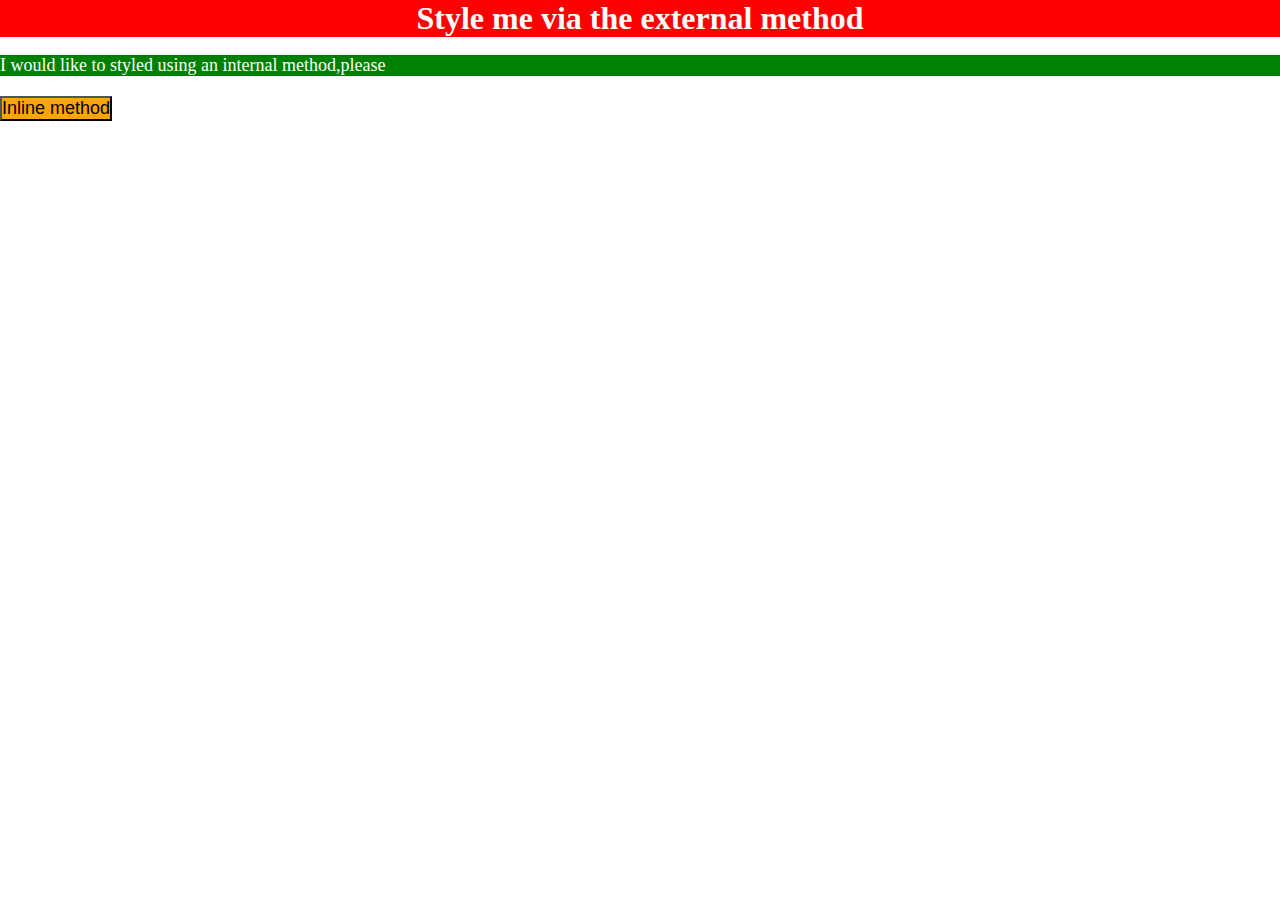
==== index.html @ 2d680993 "01 in foundation exercises" ====
<!DOCTYPE html>

<html>
<head>
  <style>
    p {
      background-color: green;
      font-size: 18px;
      color: white;
      text-align: left;
      margin-bottom: 20px;
    }
  </style>
  <meta http-equiv="Content-Type" content="text/html; charset=utf-8"/>
  <title>Spoon-Knife</title>
  <LINK href="styles.css" rel="stylesheet" type="text/css">
</head>


<body>
  
  <div>Style me via the external method</div>
  
    
<img src="forkit.gif" id="octocat" alt="" />

<!-- Feel free to change this text here -->
<p>I would like to styled using an internal method,please</p>

<button style="background-color:orange; font-size: 18px;">Inline method</button>

</body>
</html>
---- styles.css ----
* {
  margin: 0;
  padding: 0;
  box-sizing: border-box;
}


div{
  background-color: red;
  font-size: 32px;
  text-align: center;
  color:white;
  font-weight: bold;
  

}
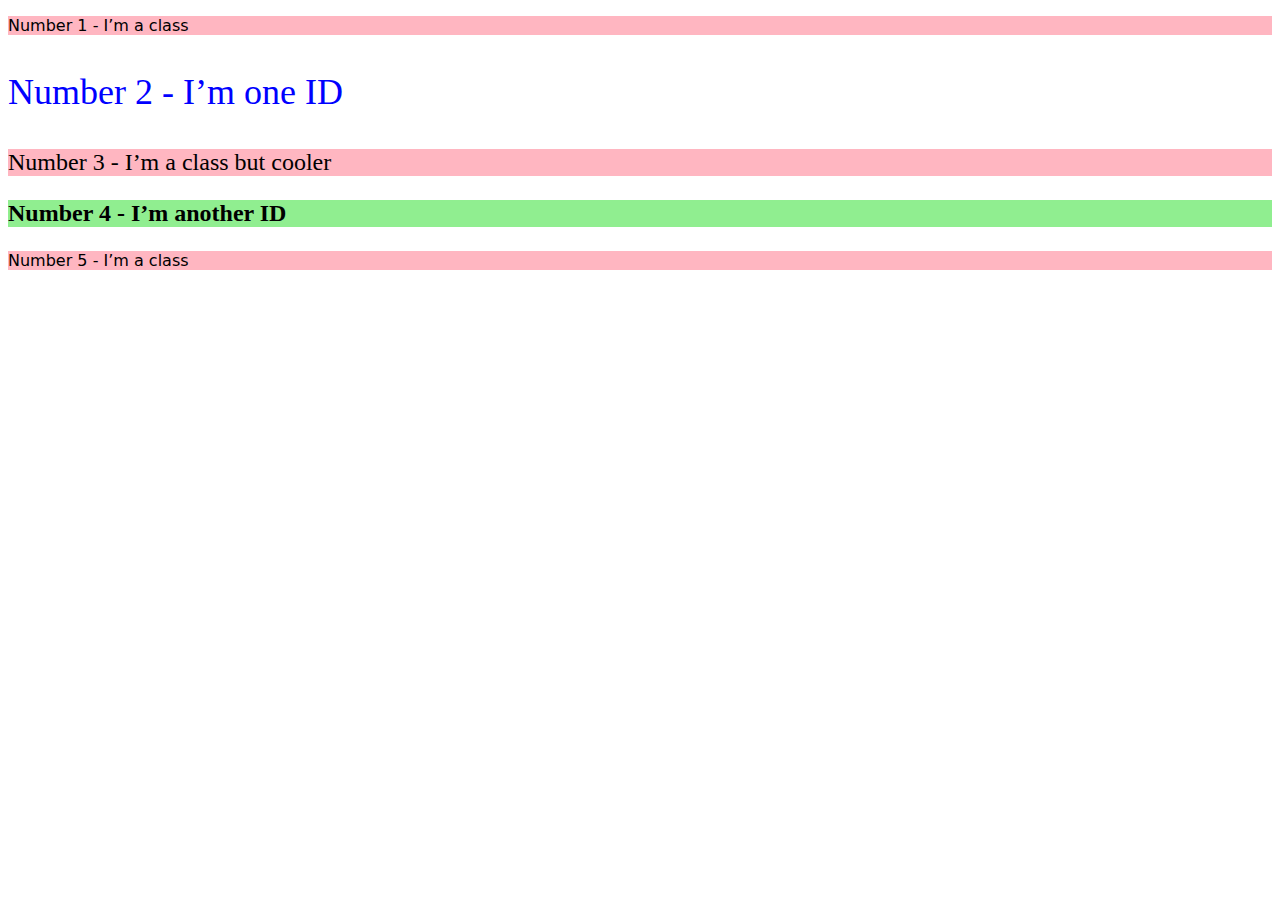
==== commit bf997198: "02 id and selectors" ====
--- a/index.html
+++ b/index.html
@@ -1,33 +1,17 @@
 <!DOCTYPE html>
-
-<html>
+<html lang="en">
 <head>
-  <style>
-    p {
-      background-color: green;
-      font-size: 18px;
-      color: white;
-      text-align: left;
-      margin-bottom: 20px;
-    }
-  </style>
-  <meta http-equiv="Content-Type" content="text/html; charset=utf-8"/>
-  <title>Spoon-Knife</title>
-  <LINK href="styles.css" rel="stylesheet" type="text/css">
+  <meta charset="UTF-8">
+  <meta name="viewport" content="width=device-width, initial-scale=1.0">
+  <link rel="stylesheet" href="styles.css">
+  <title>CSS Selectors Exercise</title>
 </head>
-
-
 <body>
-  
-  <div>Style me via the external method</div>
-  
-    
-<img src="forkit.gif" id="octocat" alt="" />
-
-<!-- Feel free to change this text here -->
-<p>I would like to styled using an internal method,please</p>
-
-<button style="background-color:orange; font-size: 18px;">Inline method</button>
-
+  <p class="odd">Number 1 - I’m a class</p>
+  <p id="unique">Number 2 - I’m one ID</p>
+  <p class="cool-class">Number 3 - I’m a class but cooler</p>
+  <p id="another-unique">Number 4 - I’m another ID</p>
+  <p class="odd">Number 5 - I’m a class</p>
 </body>
 </html>
+
--- a/styles.css
+++ b/styles.css
@@ -1,17 +1,24 @@
-* {
-  margin: 0;
-  padding: 0;
-  box-sizing: border-box;
+/* Styles for all odd numbered elements */
+.odd {
+  background-color: lightpink;
+  font-family: "Verdana", "DejaVu Sans", sans-serif;
 }
 
-
-div{
-  background-color: red;
-  font-size: 32px;
-  text-align: center;
-  color:white;
-  font-weight: bold;
-  
-
+/* Style for the second element (ID) */
+#unique {
+  color: blue;
+  font-size: 36px;
 }
 
+/* Styles for the third element (class) */
+.cool-class {
+  font-size: 24px;
+  background-color: lightpink;
+}
+
+/* Style for the fourth element (ID) */
+#another-unique {
+  background-color: lightgreen;
+  font-size: 24px;
+  font-weight: bold;
+}
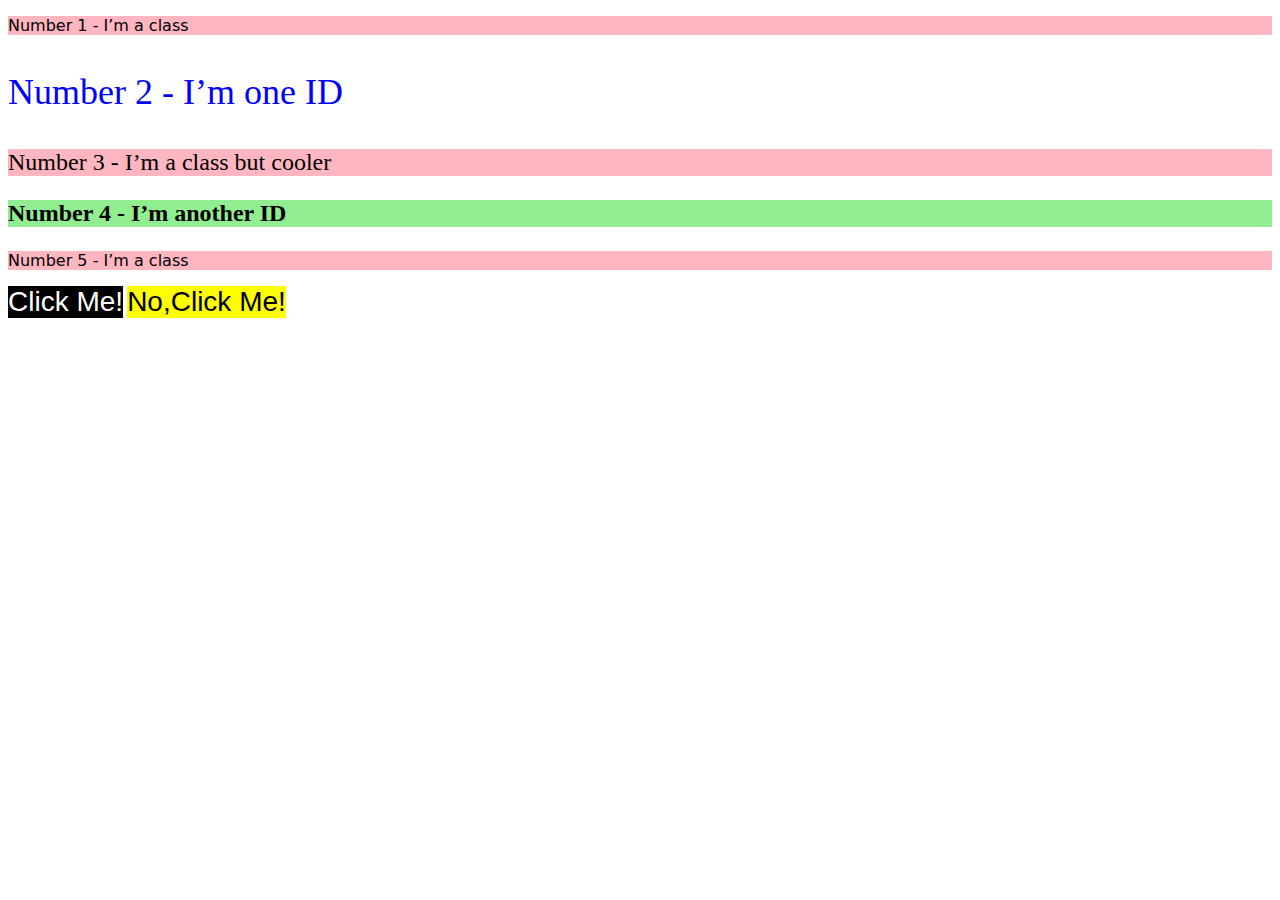
==== commit fe476085: "grouping-selectors" ====
--- a/index.html
+++ b/index.html
@@ -12,6 +12,8 @@
   <p class="cool-class">Number 3 - I’m a class but cooler</p>
   <p id="another-unique">Number 4 - I’m another ID</p>
   <p class="odd">Number 5 - I’m a class</p>
+  <div class="Uniqo">Click Me!</div>
+  <div class="Uniqo-1">No,Click Me!</div>
 </body>
 </html>
 
--- a/styles.css
+++ b/styles.css
@@ -22,3 +22,25 @@
   font-size: 24px;
   font-weight: bold;
 }
+
+
+/* grouping two classes together */
+.Uniqo,
+.Uniqo-1 {
+font-size: 28px;
+font-family: "Helvetica","Times New Roman",sans-serif;
+/* using inline-block to place the text sidewide not on top of each other */
+display: inline-block;
+}
+/* applying an individual style */
+.Uniqo{
+  background-color: black;
+  color: white;
+
+}
+/* applying an individual style */
+.Uniqo-1{
+  background-color: yellow;
+  text-align: right;
+
+}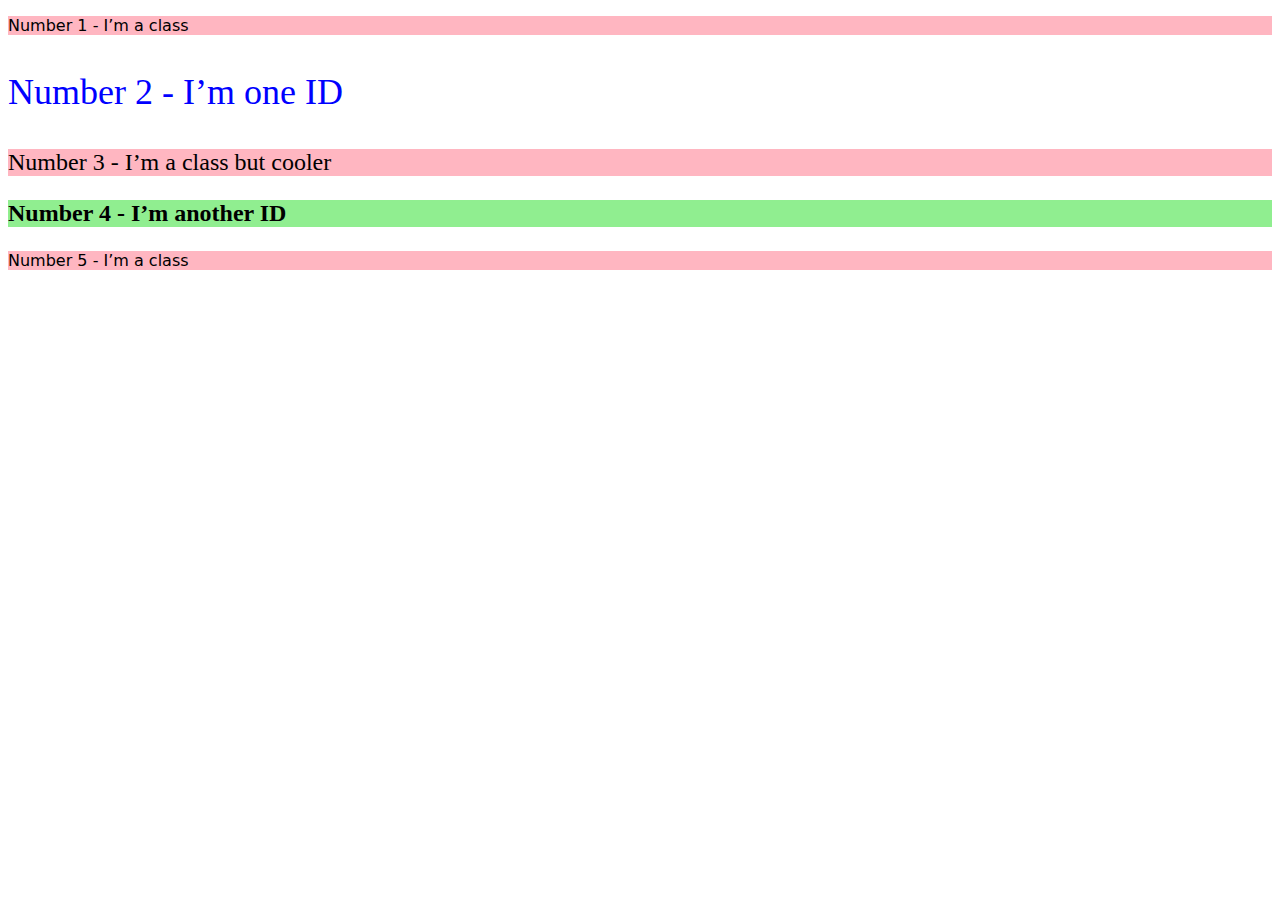
==== commit 56bc5a3b: "forget to write html for each exercise" ====
--- a/index.html
+++ b/index.html
@@ -4,7 +4,7 @@
   <meta charset="UTF-8">
   <meta name="viewport" content="width=device-width, initial-scale=1.0">
   <link rel="stylesheet" href="styles.css">
-  <title>CSS Selectors Exercise</title>
+  <title>02-class-id-selectors</title>
 </head>
 <body>
   <p class="odd">Number 1 - I’m a class</p>
@@ -12,8 +12,7 @@
   <p class="cool-class">Number 3 - I’m a class but cooler</p>
   <p id="another-unique">Number 4 - I’m another ID</p>
   <p class="odd">Number 5 - I’m a class</p>
-  <div class="Uniqo">Click Me!</div>
-  <div class="Uniqo-1">No,Click Me!</div>
+  
 </body>
 </html>
 
--- a/styles.css
+++ b/styles.css
@@ -24,23 +24,3 @@
 }
 
 
-/* grouping two classes together */
-.Uniqo,
-.Uniqo-1 {
-font-size: 28px;
-font-family: "Helvetica","Times New Roman",sans-serif;
-/* using inline-block to place the text sidewide not on top of each other */
-display: inline-block;
-}
-/* applying an individual style */
-.Uniqo{
-  background-color: black;
-  color: white;
-
-}
-/* applying an individual style */
-.Uniqo-1{
-  background-color: yellow;
-  text-align: right;
-
-}